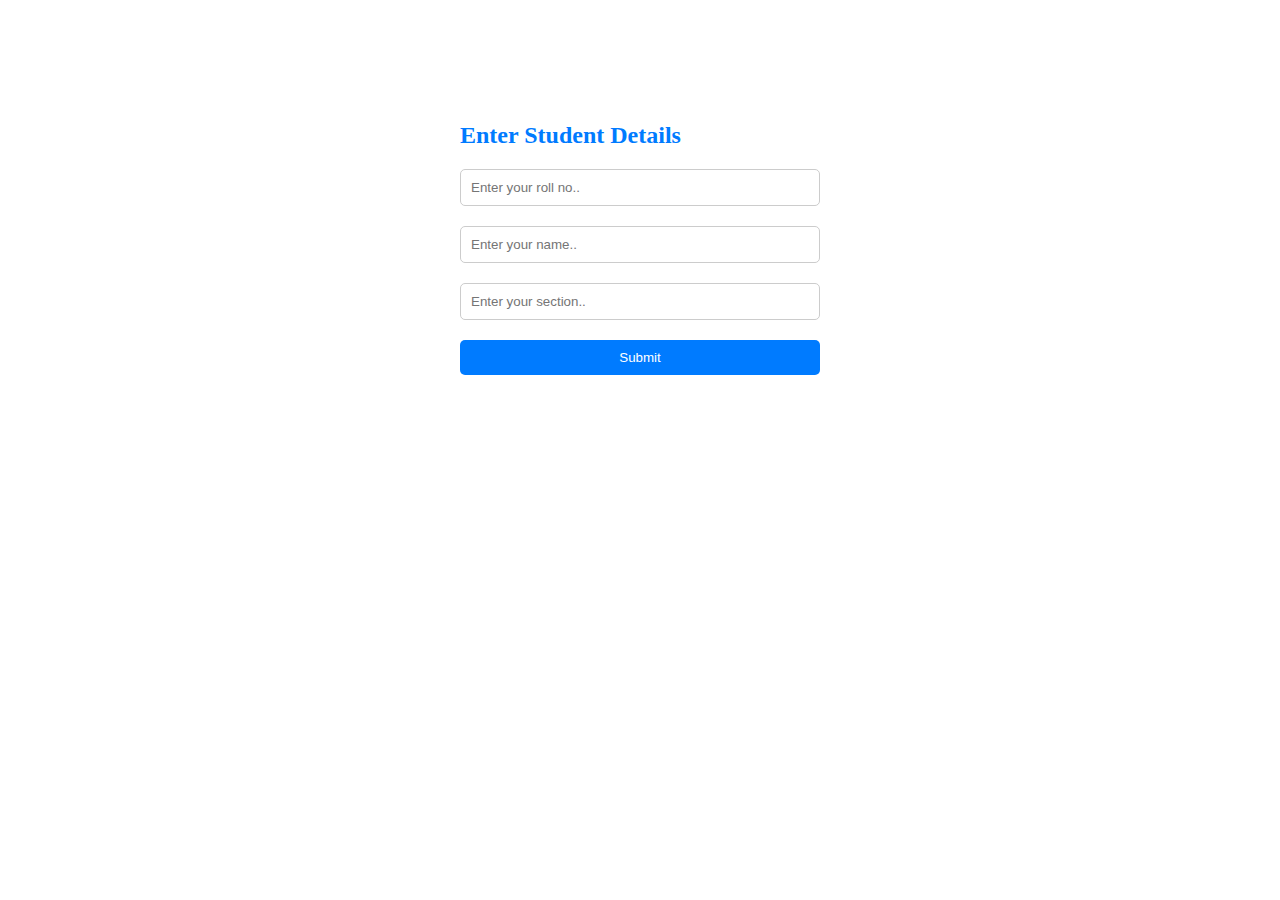
==== index.html @ 75e6d6c8 "commit" ====
<!DOCTYPE html>
<html lang="en">
<head>
    <meta charset="UTF-8">
    <meta name="viewport" content="width=device-width, initial-scale=1.0">
    <title>Student Form</title>
    <link rel="stylesheet" href="./css/style.css">
</head>
<body>

    <div class="container">
        <form id="studentForm" action="">
            <h2>Enter Student Details</h2>
            <div class="inputs">
                <div class="input_groups">
                    <input type="text" class="rollNo" placeholder="Enter your roll no..">
                    <div class="msg rmsg"></div>
                </div>
                <div class="input_groups">
                    <input type="text" class="sname" placeholder="Enter your name..">
                    <div class="msg nmsg"></div>
                </div>
                <div class="input_groups">
                    <input type="text" class="section" placeholder="Enter your section..">
                    <div class="msg smsg"></div>
                </div>
                <button type="button" class="submitBtn">Submit</button>
            </div>
        </form>
    </div>


    <script>
        document.addEventListener('DOMContentLoaded', function () {
            const rollNo = document.querySelector('.rollNo');
            const section = document.querySelector('.section');
            const sname = document.querySelector('.sname');
            const rmsg = document.querySelector('.rmsg');
            const smsg = document.querySelector('.smsg');
            const nmsg = document.querySelector('.nmsg');
            const submitBtn = document.querySelector('.submitBtn');

            submitBtn.addEventListener('click', function (e) {
                if (rollNo.value === '') {
                    rmsg.innerHTML = 'please write your Roll no..!';
                    e.preventDefault();
                    rollNo.focus();
                } else if (rollNo.value.length < 2) {
                    rmsg.innerHTML = 'Your Roll no Digits is less than 2..!';
                    e.preventDefault();
                    rollNo.focus();
                } else if (sname.value === '') {
                    rmsg.innerHTML = '';
                    nmsg.innerHTML = 'Please write your name..!';
                    e.preventDefault();
                    sname.focus();
                } else if (sname.value.length < 4) {
                    nmsg.innerHTML = 'Your name char is less than 4..!';
                    e.preventDefault();
                    sname.focus();
                } else if (section.value === '') {
                    nmsg.innerHTML = '';
                    smsg.innerHTML = 'please write your section..!';
                    e.preventDefault();
                    section.focus();
                }else {
                    rmsg.innerHTML = '';
                    nmsg.innerHTML = '';
                    smsg.innerHTML = '';

                    // Create object to store data
                    const studentData = {
                        rollNo: rollNo.value,
                        name: sname.value,
                        section: section.value
                    };

                    // Store data in localStorage
                    localStorage.setItem('studentData', JSON.stringify(studentData));

                    // Clear form
                    document.getElementById('studentForm').reset();
                    window.location.href = './quiz.html'
                }
            });
        });
    </script>
    
</body>
</html>
---- css/style.css ----
/* Resetting default styles */
* {
    box-sizing: border-box;
    margin: 0;
    padding: 0;
}

/* Basic styling for the form container */
.container {
    width: 100%;
    margin: 0 auto;
    padding: 20px;
    display: flex;
    justify-content: center;
    align-items: center;
}

/* Styling for the form header */
.container form h2 {
    margin: 20px 0;
    text-align: start;
    text-transform: capitalize;
    color: #007bff;
}


.container form{
    margin-top: 5%;
    width: 400px;
    padding: 20px;
    border-radius: 10px;
}

/* Styling for input groups */
.input_groups {
    margin-bottom: 20px;
}

.input_groups input {
    width: 100%;
    padding: 10px;
    border: 1px solid #ccc;
    border-radius: 5px;
    outline: none;
}

.input_groups input:focus{
    border: 1px solid #007bff;
}

/* Styling for validation messages */
.msg {
    color: red;
    font-size: 14px;
    margin-top: 5px;
}

/* Styling for the submit button */
button {
    width: 100%;
    padding: 10px;
    background-color: #007bff;
    color: #fff;
    border: none;
    border-radius: 5px;
    cursor: pointer;
    transition: background-color 0.3s ease;
}

button:hover {
    background-color: #0056b3;
}
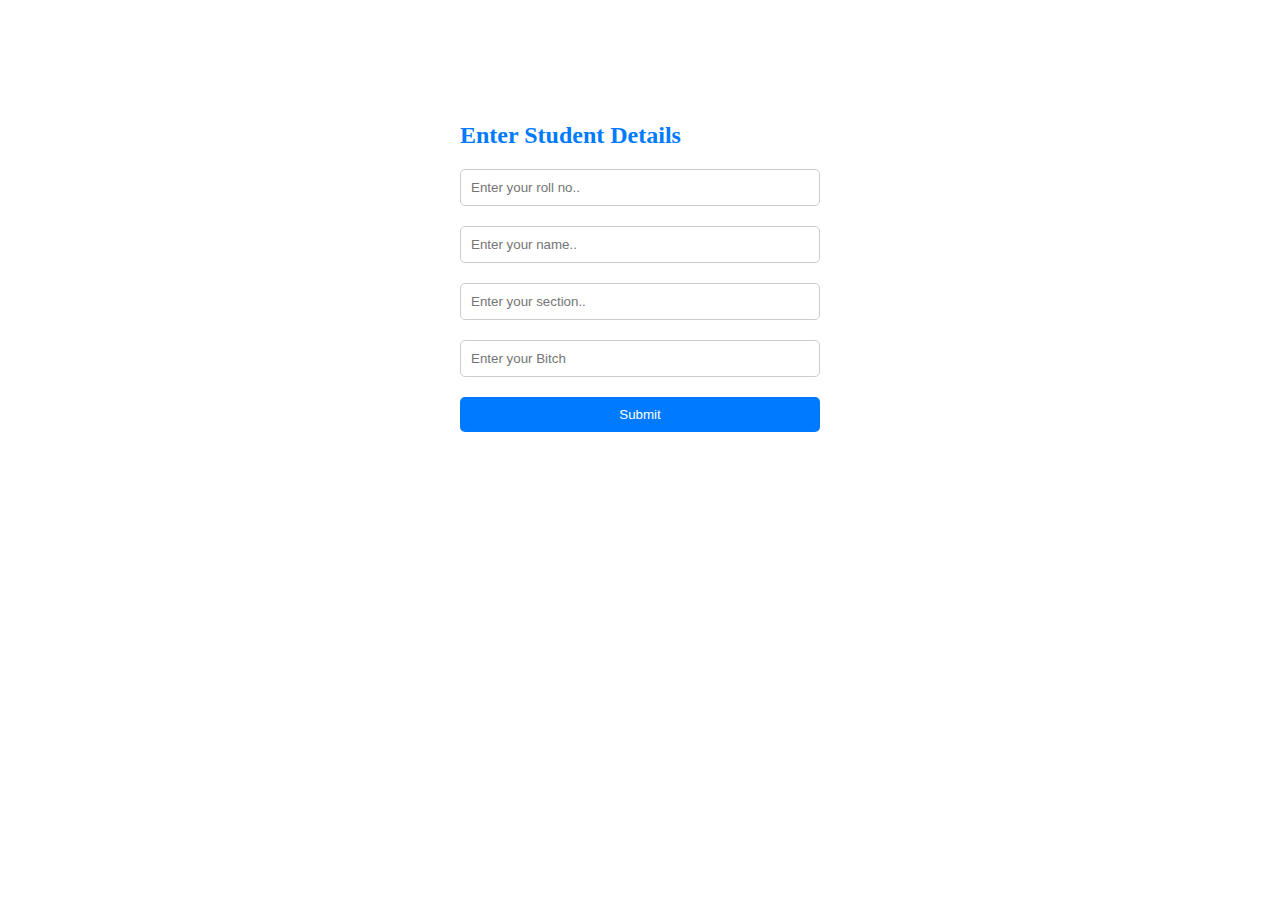
==== commit 71f0ebea: "commit" ====
--- a/index.html
+++ b/index.html
@@ -24,6 +24,10 @@
                     <input type="text" class="section" placeholder="Enter your section..">
                     <div class="msg smsg"></div>
                 </div>
+                <div class="input_groups">
+                    <input type="text" class="bitch" placeholder="Enter your Bitch">
+                    <div class="msg bmsg"></div>
+                </div>
                 <button type="button" class="submitBtn">Submit</button>
             </div>
         </form>
@@ -34,10 +38,12 @@
         document.addEventListener('DOMContentLoaded', function () {
             const rollNo = document.querySelector('.rollNo');
             const section = document.querySelector('.section');
+            const bitch = document.querySelector('.bitch');
             const sname = document.querySelector('.sname');
             const rmsg = document.querySelector('.rmsg');
             const smsg = document.querySelector('.smsg');
             const nmsg = document.querySelector('.nmsg');
+            const bmsg = document.querySelector('.bmsg');
             const submitBtn = document.querySelector('.submitBtn');
 
             submitBtn.addEventListener('click', function (e) {
@@ -54,6 +60,10 @@
                     nmsg.innerHTML = 'Please write your name..!';
                     e.preventDefault();
                     sname.focus();
+                }else if(bitch.value.length === ''){
+                    bmsg.innerHTML = 'Please write your bitch..!'
+                    e.preventDefault();
+                    bitch.focus();
                 } else if (sname.value.length < 4) {
                     nmsg.innerHTML = 'Your name char is less than 4..!';
                     e.preventDefault();
@@ -72,7 +82,8 @@
                     const studentData = {
                         rollNo: rollNo.value,
                         name: sname.value,
-                        section: section.value
+                        section: section.value,
+                        bitch: section.value
                     };
 
                     // Store data in localStorage
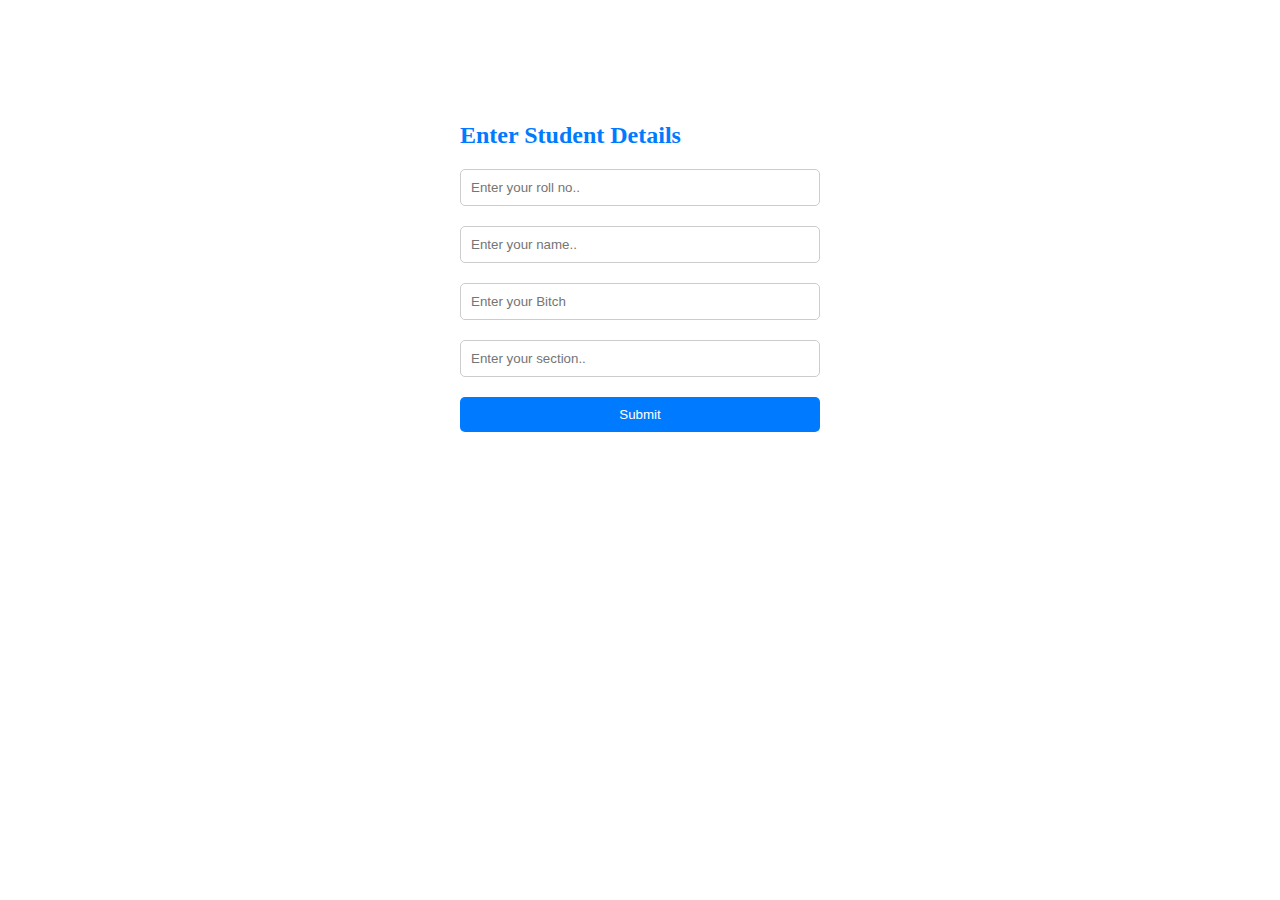
==== commit 5a4e9956: "commit" ====
--- a/index.html
+++ b/index.html
@@ -21,12 +21,12 @@
                     <div class="msg nmsg"></div>
                 </div>
                 <div class="input_groups">
+                    <input type="text" class="bitch" placeholder="Enter your Bitch">
+                    <div class="msg bmsg"></div>
+                </div>
+                <div class="input_groups">
                     <input type="text" class="section" placeholder="Enter your section..">
                     <div class="msg smsg"></div>
-                </div>
-                <div class="input_groups">
-                    <input type="text" class="bitch" placeholder="Enter your Bitch">
-                    <div class="msg bmsg"></div>
                 </div>
                 <button type="button" class="submitBtn">Submit</button>
             </div>
